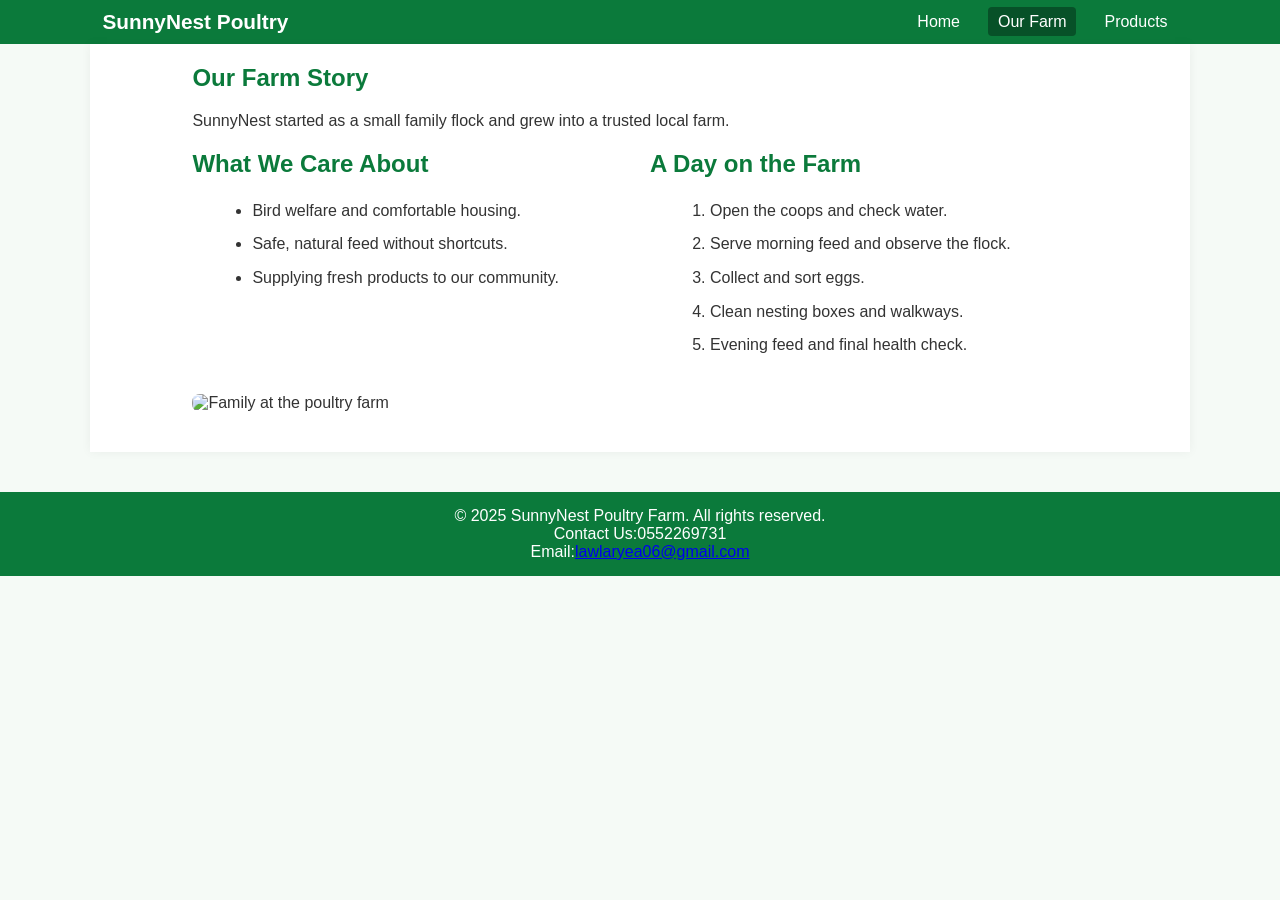
==== about.html @ 1f3271e8 "Poultry farm" ====
<!DOCTYPE html>
<html lang="en">
<head>
  <meta charset="UTF-8" />
  <meta name="viewport" content="width=device-width, initial-scale=1" />
  <title>Our Farm - SunnyNest Poultry</title>
  <link rel="stylesheet" href="styles.css" />
</head>
<body>
<header>
  <div class="logo">SunnyNest Poultry</div>
  <nav>
    <ul>
      <li><a href="index.html">Home</a></li>
      <li><a href="about.html" class="active">Our Farm</a></li>
      <li><a href="products.html">Products</a></li>
    </ul>
  </nav>
</header>

<main>
  <section class="page-header">
    <h1>Our Farm Story</h1>
    <p>SunnyNest started as a small family flock and grew into a trusted local farm.</p>
  </section>

  <section class="two-column">
    <div>
      <h2>What We Care About</h2>
      <ul>
        <li>Bird welfare and comfortable housing.</li>
        <li>Safe, natural feed without shortcuts.</li>
        <li>Supplying fresh products to our community.</li>
      </ul>
    </div>

    <div>
      <h2>A Day on the Farm</h2>
      <ol>
        <li>Open the coops and check water.</li>
        <li>Serve morning feed and observe the flock.</li>
        <li>Collect and sort eggs.</li>
        <li>Clean nesting boxes and walkways.</li>
        <li>Evening feed and final health check.</li>
      </ol>
    </div>
  </section>

  <section class="single-image">
    <img src="images/family-farm.jpg" alt="Family at the poultry farm">
  </section>
</main>

<footer>
  <p>&copy; 2025 SunnyNest Poultry Farm. All rights reserved.
    <p>Contact Us:0552269731</p>
      <p>Email:<a href="#">lawlaryea06@gmail.com</a></p>
  </p>
</footer>
</body>
</html>
---- styles.css ----
/* Global */
* {
  box-sizing: border-box;
}

body {
  font-family: Arial, sans-serif;
  background: #f5faf6;
  margin: 0;
  padding: 0;
  color: #333;
}

img {
  max-width: 100%;
  display: block;
}

/* Header / navigation */
header {
  background-color: #0b7a3b;
  color: white;
  padding: 10px 8%;
  display: flex;
  align-items: center;
  justify-content: space-between;
}

.logo {
  font-weight: bold;
  font-size: 1.3rem;
}

nav ul {
  list-style: none;
  display: flex;
  gap: 18px;
  margin: 0;
  padding: 0;
}

nav a {
  color: white;
  text-decoration: none;
  font-weight: 500;
  padding: 6px 10px;
  border-radius: 4px;
  transition: background-color 0.3s;
}

nav a:hover,
nav a.active {
  background-color: #075128;
}

main {
  padding: 20px 8%;
  max-width: 1100px;
  margin: 0 auto 40px auto;
  background: #fff;
  box-shadow: 0 0 10px rgba(0,0,0,0.05);
}

/* Buttons */
.btn-primary {
  display: inline-block;
  background: #ffc107;
  color: #333;
  padding: 10px 18px;
  border-radius: 4px;
  text-decoration: none;
  font-weight: bold;
  margin-top: 10px;
  transition: background-color 0.3s;
}

.btn-primary:hover {
  background: #ffb300;
}

/* Hero section */
.hero {
  position: relative;
  border-radius: 10px;
  overflow: hidden;
  margin-bottom: 25px;
  min-height: 320px;
}

.hero-img {
  width: 100%;
  height: 480px;
  object-fit: cover;
}

.hero-text {
  position: absolute;
  bottom: 20px;
  left: 20px;
  background: rgba(0,0,0,0.55);
  color: #fff;
  padding: 15px 20px;
  border-radius: 6px;
  max-width: 420px;
}

.hero-text h1 {
  margin: 0 0 10px 0;
  font-size: 1.8rem;
}

.hero-text p {
  margin: 0 0 10px 0;
}

/* Highlight section */
.highlight {
  margin-bottom: 25px;
}

.highlight h2 {
  color: #0b7a3b;
  margin-bottom: 15px;
}

.highlight ul {
  margin-left: 20px;
  line-height: 1.6;
}

.highlight li {
  margin-bottom: 8px;
}

/* Gallery */
.gallery-section {
  margin-bottom: 20px;
}

.gallery-section h2 {
  color: #0b7a3b;
  margin-bottom: 15px;
}

.gallery {
  display: grid;
  grid-template-columns: repeat(auto-fit, minmax(220px, 1fr));
  gap: 15px;
}

.gallery figure {
  background: #f0fbf3;
  border-radius: 8px;
  padding: 10px;
  text-align: center;
  margin: 0;
  position: relative;
}

.gallery img {
 width: 97%;
  height: 286px;
  object-fit: cover;
  border-radius: 6px;
  margin-bottom: 8px;
}

.gallery figcaption {
  color: #333;
  font-size: 0.9rem;
  padding: 5px 0;
}

/* NEW: Display alt text on hover for gallery images */
.gallery img:hover::after {
  content: "Alt: " attr(alt);
  position: absolute;
  bottom: 50px;
  left: 15px;
  right: 15px;
  background: rgba(11, 122, 59, 0.95);
  color: white;
  padding: 8px 10px;
  border-radius: 4px;
  font-size: 0.85em;
  text-align: center;
  z-index: 10;
}

/* Page header */
.page-header {
  margin-bottom: 20px;
}

.page-header h1 {
  color: #0b7a3b;
  margin-top: 0;
}

/* Two-column layout on about page */
.two-column {
  display: grid;
  grid-template-columns: repeat(auto-fit, minmax(260px, 1fr));
  gap: 20px;
  margin-bottom: 20px;
}

.two-column h2 {
  color: #0b7a3b;
  margin-top: 0;
}

.two-column ul,
.two-column ol {
  margin-left: 20px;
  line-height: 1.6;
}

.two-column li {
  margin-bottom: 8px;
}

/* Single image section */
.single-image {
  margin-top: 10px;
  margin-bottom: 20px;
}

.single-image img {
  width: 100%;
  max-height: 400px;
  object-fit: cover;
  border-radius: 8px;
}

/* Product cards */
.poultry-cards {
  display: grid;
  grid-template-columns: repeat(auto-fit, minmax(240px, 1fr));
  gap: 18px;
  margin-bottom: 25px;
}

.card {
  background: #f0fbf3;
  border-radius: 10px;
  padding: 12px;
  text-align: left;
  box-shadow: 0 0 6px rgba(0,0,0,0.05);
  transition: transform 0.3s, box-shadow 0.3s;
  position: relative;
}

.card:hover {
  transform: translateY(-5px);
  box-shadow: 0 5px 15px rgba(0,0,0,0.1);
}

.card img {
  width: 100%;
  height: 216px;
  object-fit: cover;
  border-radius: 8px;
  margin-bottom: 10px;
}

.card h2 {
  margin-top: 0;
  margin-bottom: 10px;
  color: #0b7a3b;
  font-size: 1.3rem;
}

.card p {
  margin: 5px 0;
  line-height: 1.5;
}

/* NEW: Display data-price attribute if present */
.card[data-price]::after {
  content: "Price: GH₵" attr(data-price);
  display: block;
  font-weight: bold;
  color: #0b7a3b;
  font-size: 1.1em;
  margin-top: 10px;
  padding-top: 10px;
  border-top: 1px solid #d6e9dc;
}

/* NEW: Display data-stock attribute if present */
.card[data-stock]::before {
  content: "Stock: " attr(data-stock);
  position: absolute;
  top: 12px;
  right: 12px;
  background: #ffc107;
  color: #333;
  padding: 4px 10px;
  border-radius: 4px;
  font-size: 0.8em;
  font-weight: bold;
}

/* Price table looks like price list */
.price-table {
  margin-bottom: 25px;
}

.price-table h2 {
  color: #0b7a3b;
  margin-bottom: 15px;
}

table {
  width: 100%;
  border-collapse: collapse;
  margin-top: 10px;
  background: #fff;
}

th,
td {
  border: 1px solid #d6e9dc;
  padding: 10px 12px;
  text-align: left;
}

th {
  background: #e7f6eb;
  font-weight: 600;
  color: #0b7a3b;
}

tr:hover {
  background: #f8fcf9;
}

/* NEW: Show title attributes on hover for table cells */
td[title]:hover::after {
  content: attr(title);
  position: absolute;
  background: rgba(0, 0, 0, 0.85);
  color: white;
  padding: 6px 10px;
  border-radius: 4px;
  font-size: 0.85em;
  margin-top: -30px;
  white-space: nowrap;
  z-index: 100;
}

/* Footer */
footer {
  background-color: #0b7a3b;
  color: white;
  text-align: center;
  padding: 15px 8%;
}

footer p {
  margin: 0;
}

/* NEW: Display link URLs when printing */
@media print {
  a[href]::after {
    content: " (" attr(href) ")";
    color: #666;
    font-size: 0.8em;
  }
  
  /* Hide navigation when printing */
  nav {
    display: none;
  }
}

/* NEW: Show missing alt attributes (for debugging) */
img:not([alt]) {
  border: 3px solid red;
  outline: 2px solid yellow;
}

img:not([alt])::after {
  content: "Missing ALT attribute!";
  display: block;
  background: red;
  color: white;
  padding: 5px;
  text-align: center;
  font-size: 0.8em;
  font-weight: bold;
}

/* NEW: Style links based on href type */
a[href^="http"]::before {
  content: "🔗 ";
  font-size: 0.9em;
}

a[href^="mailto"]::before {
  content: "✉️ ";
  font-size: 0.9em;
}

a[href^="tel"]::before {
  content: "📞 ";
  font-size: 0.9em;
}

/* Responsive adjustments */
@media (max-width: 768px) {
  header {
    flex-direction: column;
    gap: 10px;
  }
  
  nav ul {
    flex-wrap: wrap;
    justify-content: center;
  }
  
  .hero-text {
    left: 10px;
    right: 10px;
    bottom: 10px;
    max-width: none;
  }
  
  main {
    padding: 15px 5%;
  }
}
.man{
    width: 100%;
  height: 557px;
  object-fit: cover;
  border-radius: 8px;
  margin-bottom: 10px;
}
.contact{
  width: 5px;
  float: right;
}
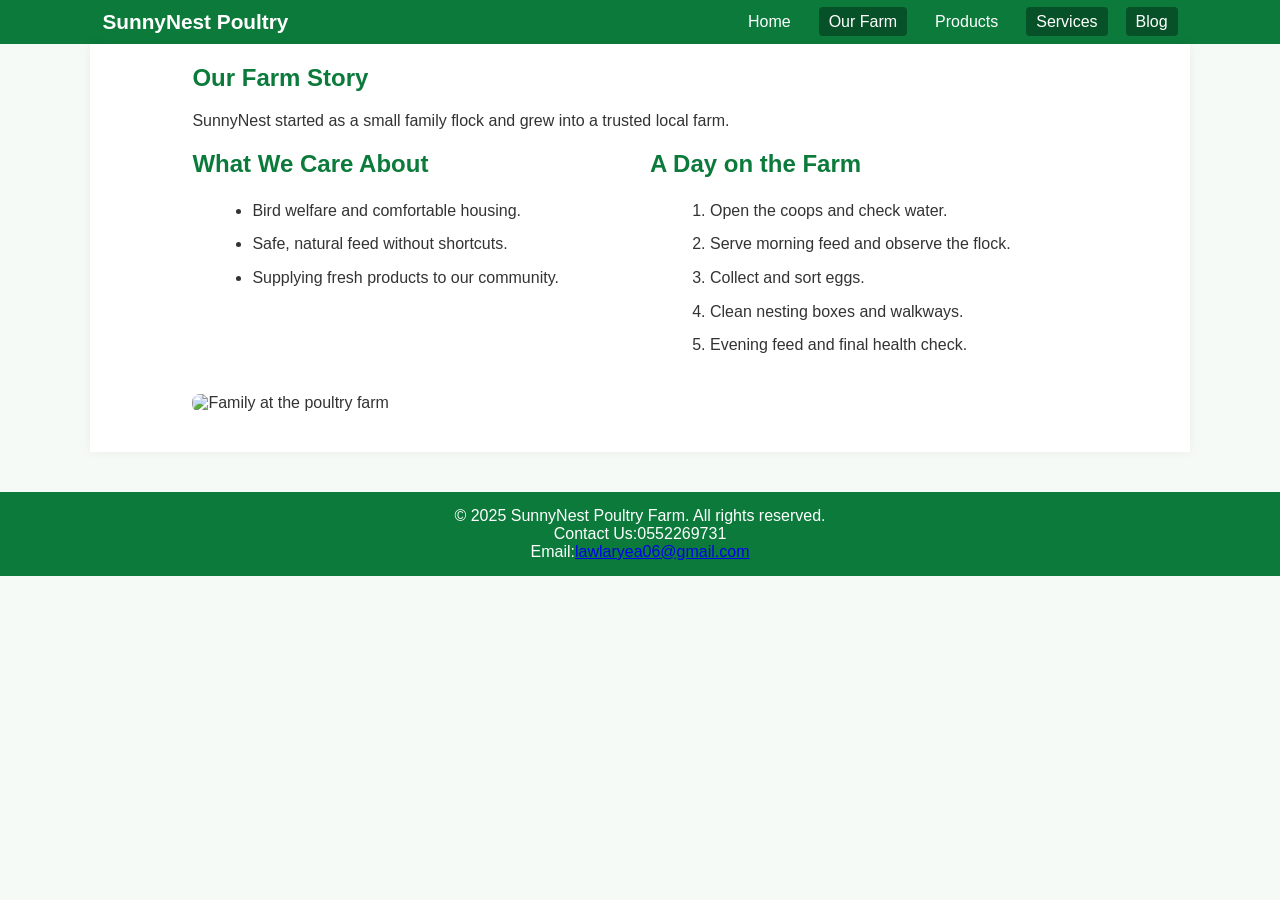
==== commit a303cebc: "I added the Blog and Service" ====
--- a/about.html
+++ b/about.html
@@ -14,6 +14,8 @@
       <li><a href="index.html">Home</a></li>
       <li><a href="about.html" class="active">Our Farm</a></li>
       <li><a href="products.html">Products</a></li>
+      <li><a href="services.html" class="active">Services</a></li>
+      <li><a href="blog.html" class="active">Blog</a></li>
     </ul>
   </nav>
 </header>
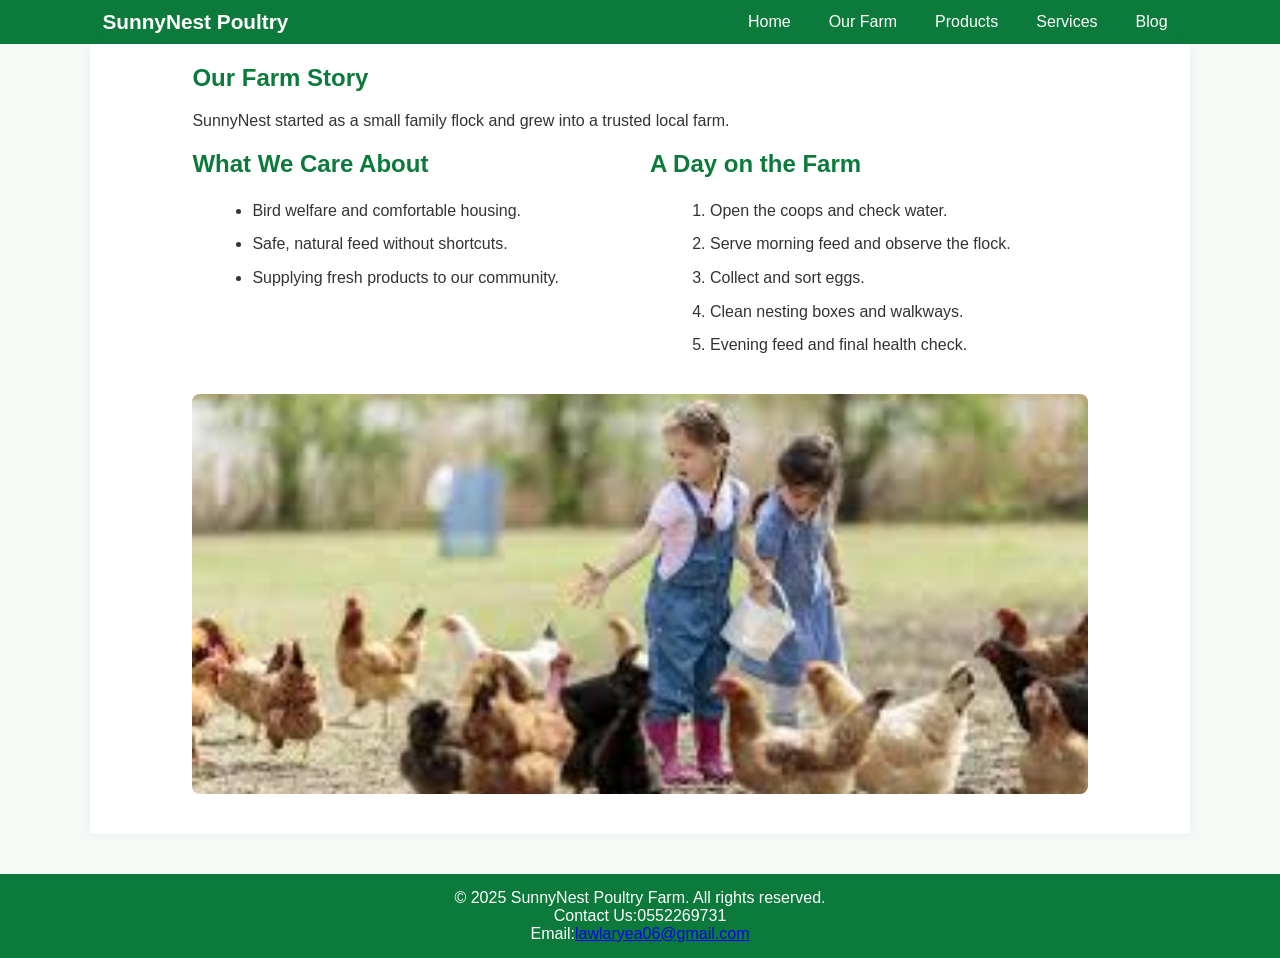
==== commit 0c4c8b24: "changed hover active action" ====
--- a/about.html
+++ b/about.html
@@ -15,7 +15,7 @@
       <li><a href="about.html" class="active">Our Farm</a></li>
       <li><a href="products.html">Products</a></li>
       <li><a href="services.html" class="active">Services</a></li>
-      <li><a href="blog.html" class="active">Blog</a></li>
+      <li><a href="blogs.html" class="active">Blog</a></li>
     </ul>
   </nav>
 </header>
@@ -49,7 +49,7 @@
   </section>
 
   <section class="single-image">
-    <img src="images/family-farm.jpg" alt="Family at the poultry farm">
+    <img src="img/family.jpeg" alt="Family at the poultry farm">
   </section>
 </main>
 
--- a/styles.css
+++ b/styles.css
@@ -48,8 +48,7 @@
   transition: background-color 0.3s;
 }
 
-nav a:hover,
-nav a.active {
+nav a:hover {
   background-color: #075128;
 }
 
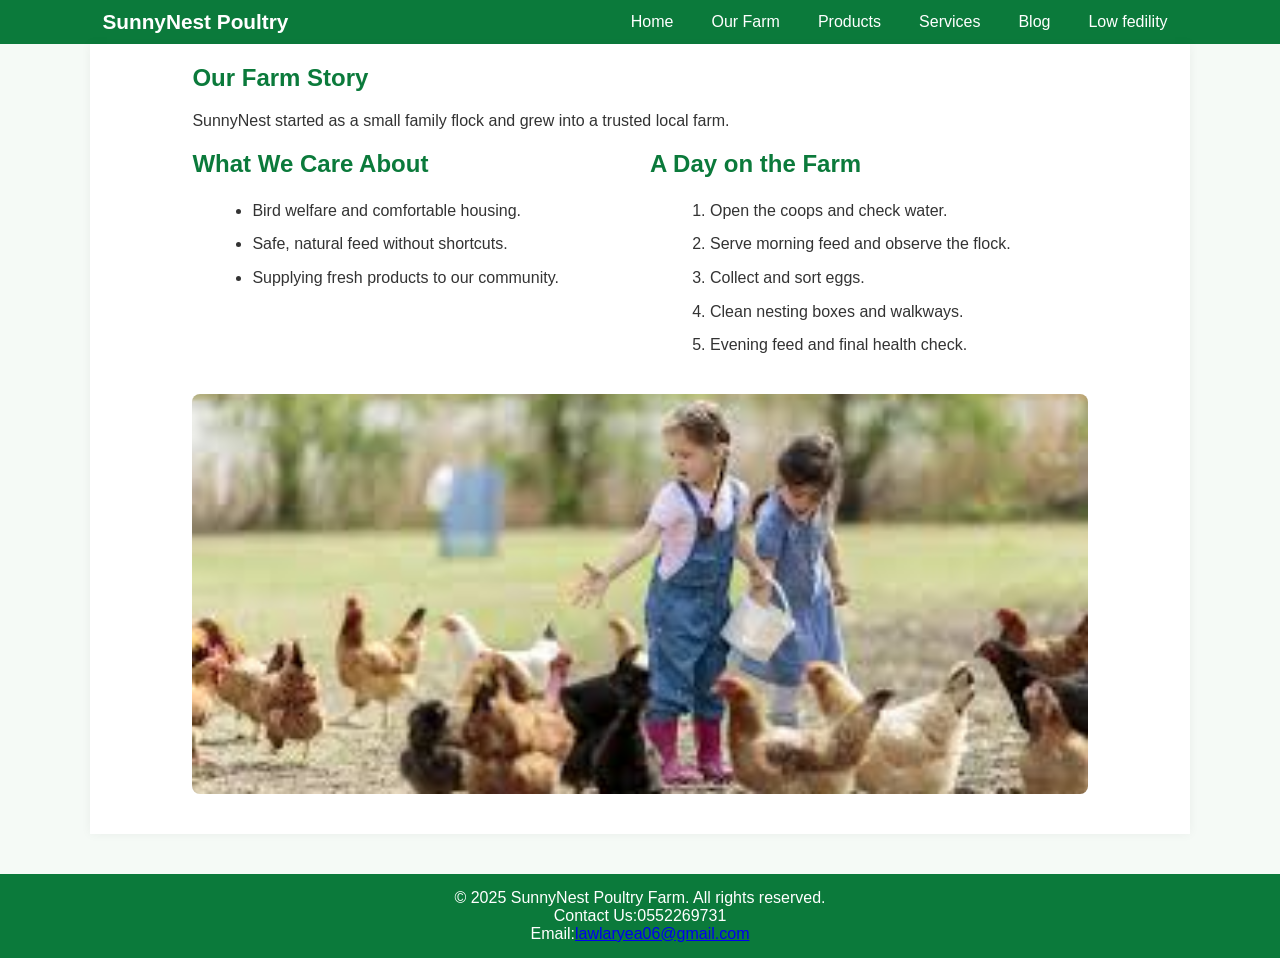
==== commit 8fbb431b: "added the low page" ====
--- a/about.html
+++ b/about.html
@@ -16,6 +16,7 @@
       <li><a href="products.html">Products</a></li>
       <li><a href="services.html" class="active">Services</a></li>
       <li><a href="blogs.html" class="active">Blog</a></li>
+      <li><a href="low.html">Low fedility</a></li>
     </ul>
   </nav>
 </header>
--- a/styles.css
+++ b/styles.css
@@ -376,10 +376,7 @@
 }
 
 /* NEW: Show missing alt attributes (for debugging) */
-img:not([alt]) {
-  border: 3px solid red;
-  outline: 2px solid yellow;
-}
+
 
 img:not([alt])::after {
   content: "Missing ALT attribute!";
